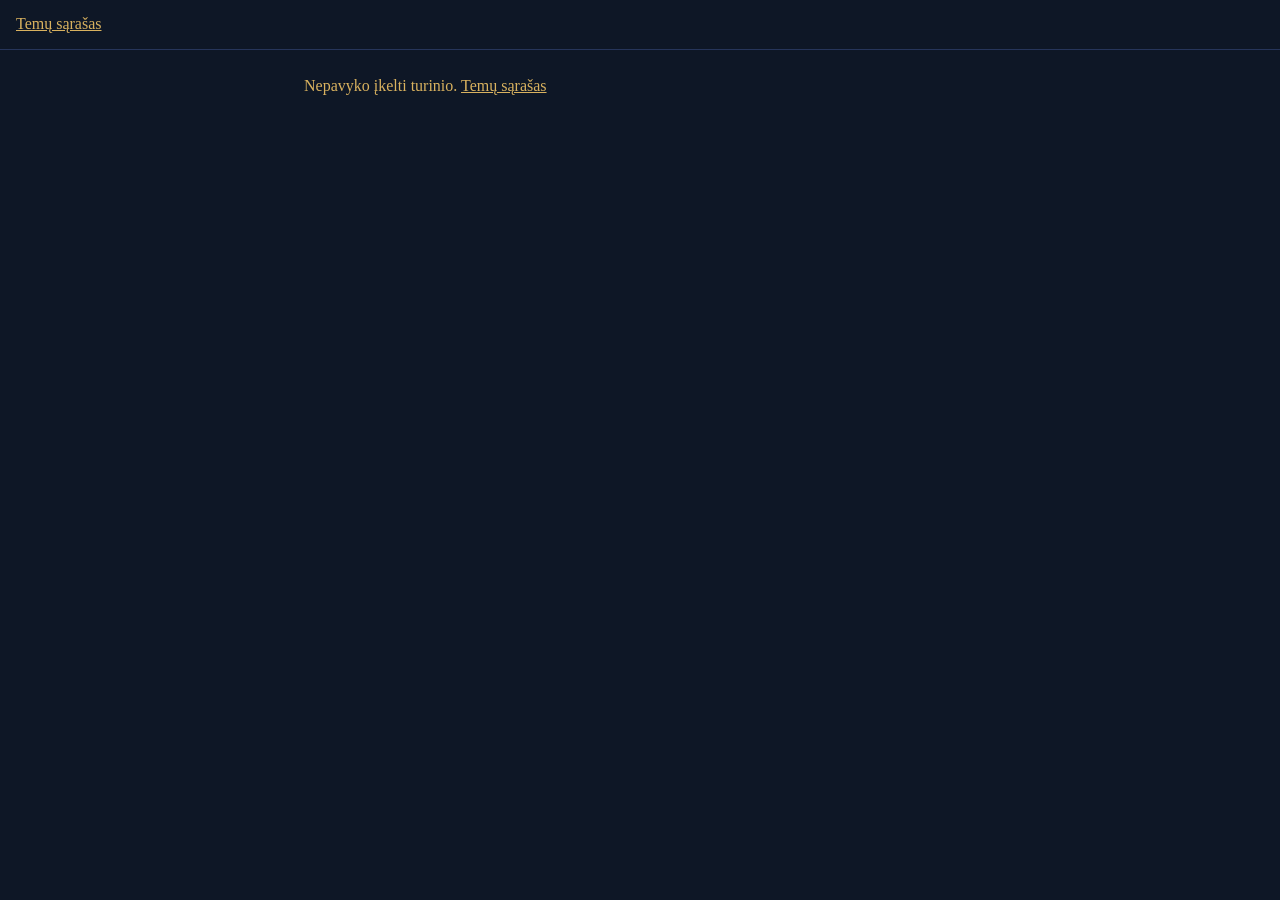
==== site/index.html @ a7a6f52d "Topic list, about and test pages; topics index tool Co-Authored-By: Claude Sonnet 5.5 <noreply@anthr" ====
<!doctype html>
<html lang="lt">
<head>
<meta charset="utf-8">
<meta name="viewport" content="width=device-width, initial-scale=1">
<title>Temos</title>
<link rel="stylesheet" href="lib/site.css">
</head>
<body>
<header class="bar"><a href="index.html">Temų sąrašas</a></header>
<main id="app" class="page"></main>
<script type="module" src="lib/pages/index.js"></script>
</body>
</html>
---- site/lib/site.css ----
/* CSS side of site/lib/theme.js: keep these values in step with COLORS. */
:root {
  --bg: #0e1726;
  --floor: #141e33;
  --path: #26355a;
  --gold: #d9b25f;
  --text: #e9e4d8;
  --panel: #0b1220;
  --muted: #9aa3b8;
}
* { box-sizing: border-box; }
html, body { margin: 0; background: var(--bg); color: var(--text); font: 16px/1.55 Georgia, "Times New Roman", serif; }
a { color: var(--gold); }
h1, h2, h3 { font-weight: 600; line-height: 1.25; }
h2 { margin: 0 0 .25rem; color: var(--gold); }
h3 { margin: 1.25rem 0 .5rem; font-size: 1rem; text-transform: uppercase; letter-spacing: .06em; color: var(--muted); }
button { font: inherit; color: var(--text); background: var(--floor); border: 1px solid var(--path); border-radius: 6px; padding: .35rem .7rem; cursor: pointer; }
button:hover:not(:disabled) { border-color: var(--gold); }
button:disabled { opacity: .4; cursor: default; }
:focus-visible { outline: 2px solid var(--gold); outline-offset: 2px; }

/* Panel: right column from 768px, bottom sheet below. */
.panel { background: var(--panel); border: 1px solid var(--path); padding: 1rem 1.25rem; overflow-y: auto; }
#panel { position: fixed; z-index: 10; left: 0; right: 0; bottom: 0; max-height: 55vh; border-radius: 12px 12px 0 0; transform: translateY(100%); transition: transform .2s; }
#panel.is-open, .panel.is-open { transform: none; }
@media (min-width: 768px) {
  #panel { left: auto; top: 0; width: 26rem; max-height: none; border-radius: 0; transform: translateX(100%); }
  #panel.is-open, .panel.is-open { transform: none; }
}
.panel .years, .panel .aliases, .panel .sources { margin: 0 0 .5rem; color: var(--muted); font-size: .9rem; }
.panel figure { margin: .75rem 0; }
.panel img { max-width: 100%; height: auto; border-radius: 4px; }
.panel figcaption { font-size: .8rem; color: var(--muted); }
.panel ul { padding-left: 1.1rem; }
.panel ul.spines, .panel ul.spots { list-style: none; padding: 0; display: flex; flex-wrap: wrap; gap: .4rem; }
.spine { border-left: 4px solid var(--accent, var(--gold)); }

/* Life strip */
.life { position: relative; --accent: var(--gold); }
.style-print-shop { --accent: #c9a36b; }
.style-brick-church { --accent: #b5654a; }
.style-log-chapel { --accent: #a58660; }
.style-barn { --accent: #c2a14a; }
.style-farmstead { --accent: #8fa86a; }
.style-kaunas-modern { --accent: #6fb0a8; }
.style-dp-barrack { --accent: #9a8fb8; }
.style-concrete { --accent: #a3a9b5; }
.style-glass { --accent: #7fb8e0; }
.life .motif { position: absolute; top: 0; right: 0; color: var(--accent); opacity: .8; }
.track { position: relative; list-style: none; margin: 2.5rem .75rem 4rem; padding: 0; height: 2px; background: var(--path); }
.track .event { position: absolute; top: -4px; width: 10px; height: 10px; margin-left: -5px; border-radius: 50%; background: var(--accent); font-size: 0; }
.track .event b, .track .event i, .track .event .lbl { font-size: .75rem; font-style: normal; position: absolute; left: 50%; transform: translateX(-50%); white-space: nowrap; color: var(--text); }
.track .event i { color: var(--muted); top: 3.2rem; }
.track .event b { top: 1rem; }
.track .event .lbl { top: 2.1rem; }
.basemap { width: 100%; height: auto; background: var(--floor); border-radius: 6px; }
.basemap path { fill: var(--path); stroke: none; }
.basemap circle { fill: var(--accent); stroke: var(--bg); stroke-width: 2; }
.outside { font-size: .9rem; color: var(--muted); }

/* Plot explainer */
.plot-map { width: 100%; height: auto; background: var(--floor); border-radius: 6px; }
.plot-map line { stroke: var(--path); stroke-width: 1.5; }
.plot-map text { fill: var(--muted); font-size: 11px; }
.plot-map .rel { font-size: 9px; font-style: italic; }
.plot-map .node circle { fill: var(--path); }
.plot-map .node.on circle { fill: var(--gold); }
.plot-map .node.on text { fill: var(--text); font-weight: bold; }
.beat { min-height: 4.5em; }
.plot-nav { display: flex; align-items: center; justify-content: space-between; gap: .5rem; }

/* Room panel and text view */
.questions { list-style: none; padding: 0; }
.questions li { margin-bottom: .75rem; }
.answer { color: var(--gold); }
details { margin: .5rem 0; }
summary { cursor: pointer; }
.room-text { max-width: 44rem; margin: 2rem auto; padding: 0 1rem; }
.room-text .panel { margin: 1rem 0; transform: none; position: static; }

/* Flat pages */
.bar { padding: .75rem 1rem; border-bottom: 1px solid var(--path); }
.page { max-width: 44rem; margin: 1.5rem auto; padding: 0 1rem; }
.muted { color: var(--muted); font-size: .9rem; }
.error { color: var(--gold); }
ul.topics, ul.credits, ul.wrong { list-style: none; padding: 0; }
.topic { background: var(--panel); border: 1px solid var(--path); border-radius: 8px; padding: .75rem 1rem; margin-bottom: 1rem; }
.topic h2 { font-size: 1.2rem; }
.card { background: var(--panel); border: 1px solid var(--path); border-radius: 8px; padding: 1rem 1.25rem; }
.card img { max-width: 100%; max-height: 20rem; height: auto; border-radius: 4px; }
ol.order { list-style: none; padding: 0; margin: 0; }
ol.order li { display: flex; align-items: center; gap: .5rem; padding: .4rem 0; border-bottom: 1px solid var(--path); }
ol.order .grip { cursor: grab; touch-action: none; user-select: none; padding: 0 .4rem; }
ol.order li button:first-of-type { margin-left: auto; }
.choices button { margin: 0 .4rem .4rem 0; }
pre.licence { white-space: pre-wrap; font-size: .8rem; color: var(--muted); }
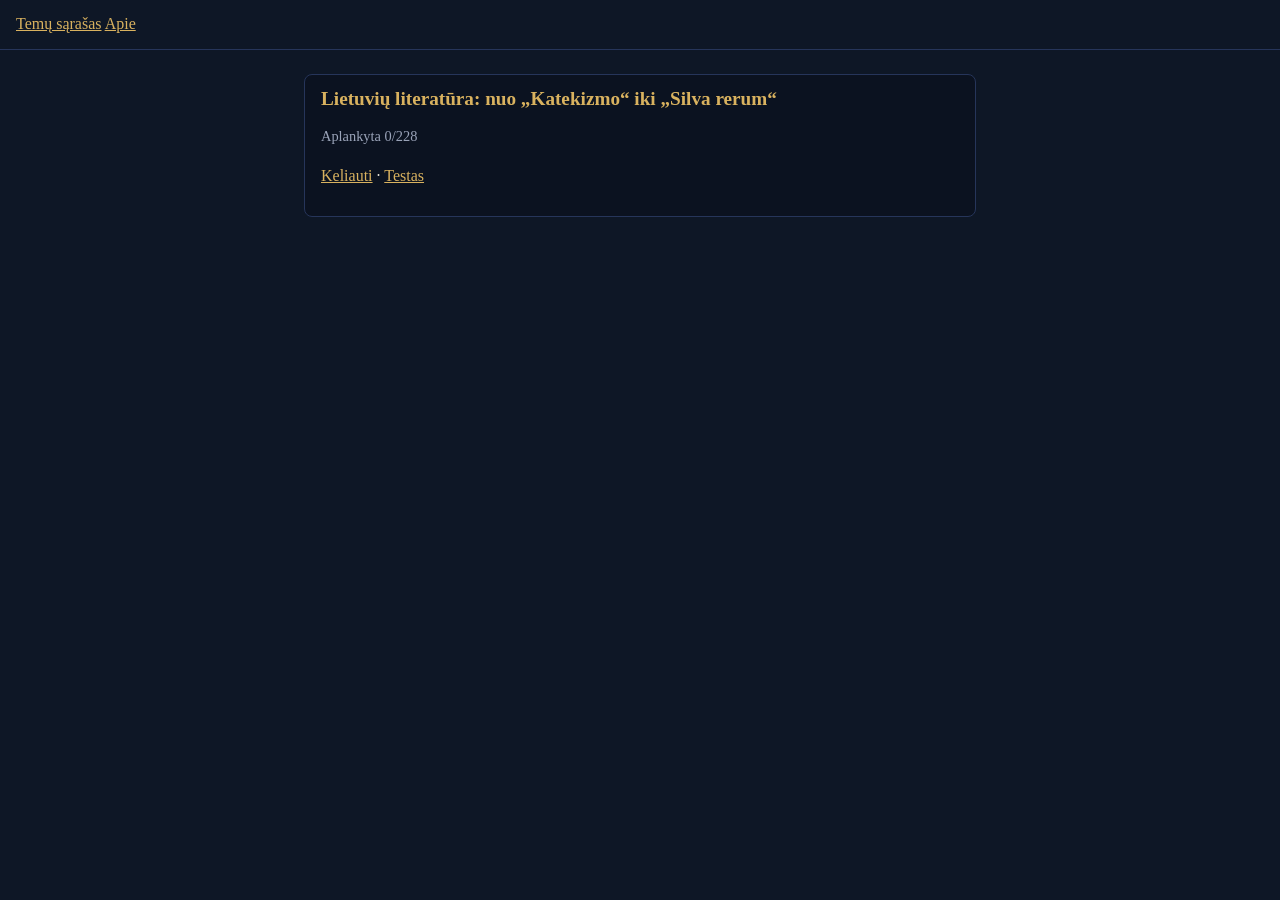
==== commit 83cdd577: "Pages: about link, full text view, plot roles, licence links, room test link, keyboard focus - Every" ====
--- a/site/index.html
+++ b/site/index.html
@@ -7,7 +7,7 @@
 <link rel="stylesheet" href="lib/site.css">
 </head>
 <body>
-<header class="bar"><a href="index.html">Temų sąrašas</a></header>
+<header class="bar"><a href="index.html">Temų sąrašas</a> <a href="about.html">Apie</a></header>
 <main id="app" class="page"></main>
 <script type="module" src="lib/pages/index.js"></script>
 </body>
--- a/site/lib/site.css
+++ b/site/lib/site.css
@@ -29,7 +29,7 @@
 }
 .panel .years, .panel .aliases, .panel .sources { margin: 0 0 .5rem; color: var(--muted); font-size: .9rem; }
 .panel figure { margin: .75rem 0; }
-.panel img { max-width: 100%; height: auto; border-radius: 4px; }
+.panel img { display: block; max-width: 100%; max-height: min(22rem, 30vh); width: auto; height: auto; border-radius: 4px; }
 .panel figcaption { font-size: .8rem; color: var(--muted); }
 .panel ul { padding-left: 1.1rem; }
 .panel ul.spines, .panel ul.spots { list-style: none; padding: 0; display: flex; flex-wrap: wrap; gap: .4rem; }
@@ -47,12 +47,12 @@
 .style-concrete { --accent: #a3a9b5; }
 .style-glass { --accent: #7fb8e0; }
 .life .motif { position: absolute; top: 0; right: 0; color: var(--accent); opacity: .8; }
-.track { position: relative; list-style: none; margin: 2.5rem .75rem 4rem; padding: 0; height: 2px; background: var(--path); }
-.track .event { position: absolute; top: -4px; width: 10px; height: 10px; margin-left: -5px; border-radius: 50%; background: var(--accent); font-size: 0; }
-.track .event b, .track .event i, .track .event .lbl { font-size: .75rem; font-style: normal; position: absolute; left: 50%; transform: translateX(-50%); white-space: nowrap; color: var(--text); }
-.track .event i { color: var(--muted); top: 3.2rem; }
-.track .event b { top: 1rem; }
-.track .event .lbl { top: 2.1rem; }
+.track { position: relative; list-style: none; margin: 1.25rem .75rem 1rem; padding: 0; height: 2px; background: var(--path); }
+.track .event { position: absolute; top: -4px; width: 10px; height: 10px; margin-left: -5px; border-radius: 50%; background: var(--accent); }
+.panel ol.events { list-style: none; margin: 0 0 1rem; padding: 0; font-size: .9rem; }
+.events li { margin: .15rem 0; }
+.events b { color: var(--accent); margin-right: .25rem; }
+.events i { color: var(--muted); font-style: normal; }
 .basemap { width: 100%; height: auto; background: var(--floor); border-radius: 6px; }
 .basemap path { fill: var(--path); stroke: none; }
 .basemap circle { fill: var(--accent); stroke: var(--bg); stroke-width: 2; }
@@ -61,8 +61,10 @@
 /* Plot explainer */
 .plot-map { width: 100%; height: auto; background: var(--floor); border-radius: 6px; }
 .plot-map line { stroke: var(--path); stroke-width: 1.5; }
-.plot-map text { fill: var(--muted); font-size: 11px; }
-.plot-map .rel { font-size: 9px; font-style: italic; }
+.plot-map text { fill: var(--muted); font-size: 11px; paint-order: stroke; stroke: var(--floor); stroke-width: 3px; stroke-linejoin: round; } /* halo over crossing lines */
+.panel ul.relations, .panel ul.roles { list-style: none; padding: 0; margin: .5rem 0 0; font-size: .85rem; color: var(--muted); }
+.roles b { color: var(--text); font-weight: normal; }
+.relations li.on { color: var(--text); }
 .plot-map .node circle { fill: var(--path); }
 .plot-map .node.on circle { fill: var(--gold); }
 .plot-map .node.on text { fill: var(--text); font-weight: bold; }
@@ -94,3 +96,26 @@
 ol.order li button:first-of-type { margin-left: auto; }
 .choices button { margin: 0 .4rem .4rem 0; }
 pre.licence { white-space: pre-wrap; font-size: .8rem; color: var(--muted); }
+
+/* World page: full-window canvas under the bar. */
+.world-page .bar { position: relative; z-index: 2; background: color-mix(in srgb, var(--bg) 75%, transparent); }
+.world-page .bar a + a { margin-left: 1rem; }
+.world { position: fixed; inset: 0; }
+.world canvas { display: block; width: 100%; height: 100%; touch-action: none; cursor: grab; }
+
+/* World panel and overview */
+/* The close button sits in an opaque bar that sticks to the panel top; text scrolls under the bar. */
+#panel { padding-top: 0; }
+#panel .panel-bar { position: sticky; top: 0; z-index: 1; display: flex; justify-content: flex-end; margin: 0 -1.25rem; padding: .5rem .75rem .25rem; background: var(--panel); }
+#panel-body > .panel { border: 0; padding: 0; background: none; overflow: visible; }
+.overview { position: fixed; z-index: 5; top: 3.5rem; left: 1rem; width: min(22rem, calc(100% - 2rem)); }
+.overview .strip { position: relative; height: 1.4rem; background: color-mix(in srgb, var(--panel) 80%, transparent); border: 1px solid var(--path); border-radius: 4px; }
+.overview .seg { position: absolute; box-sizing: border-box; border: 1px solid var(--bg); background: var(--path); cursor: pointer; }
+.overview .seg:hover { background: var(--gold); }
+.overview .you { position: absolute; top: -3px; bottom: -3px; width: 3px; margin-left: -1px; background: var(--gold); pointer-events: none; }
+.overview details { margin-top: .4rem; background: color-mix(in srgb, var(--panel) 90%, transparent); border: 1px solid var(--path); border-radius: 6px; padding: .3rem .6rem; }
+.overview ol { list-style: none; margin: .4rem 0 0; padding: 0; max-height: 50vh; overflow-y: auto; }
+.overview li button { width: 100%; text-align: left; margin-bottom: .3rem; display: flex; justify-content: space-between; gap: .5rem; }
+.overview li button[aria-current] { border-color: var(--gold); }
+.overview .count { color: var(--muted); font-size: .85rem; white-space: nowrap; }
+@media (prefers-reduced-motion: reduce) { #panel { transition: none; } }
